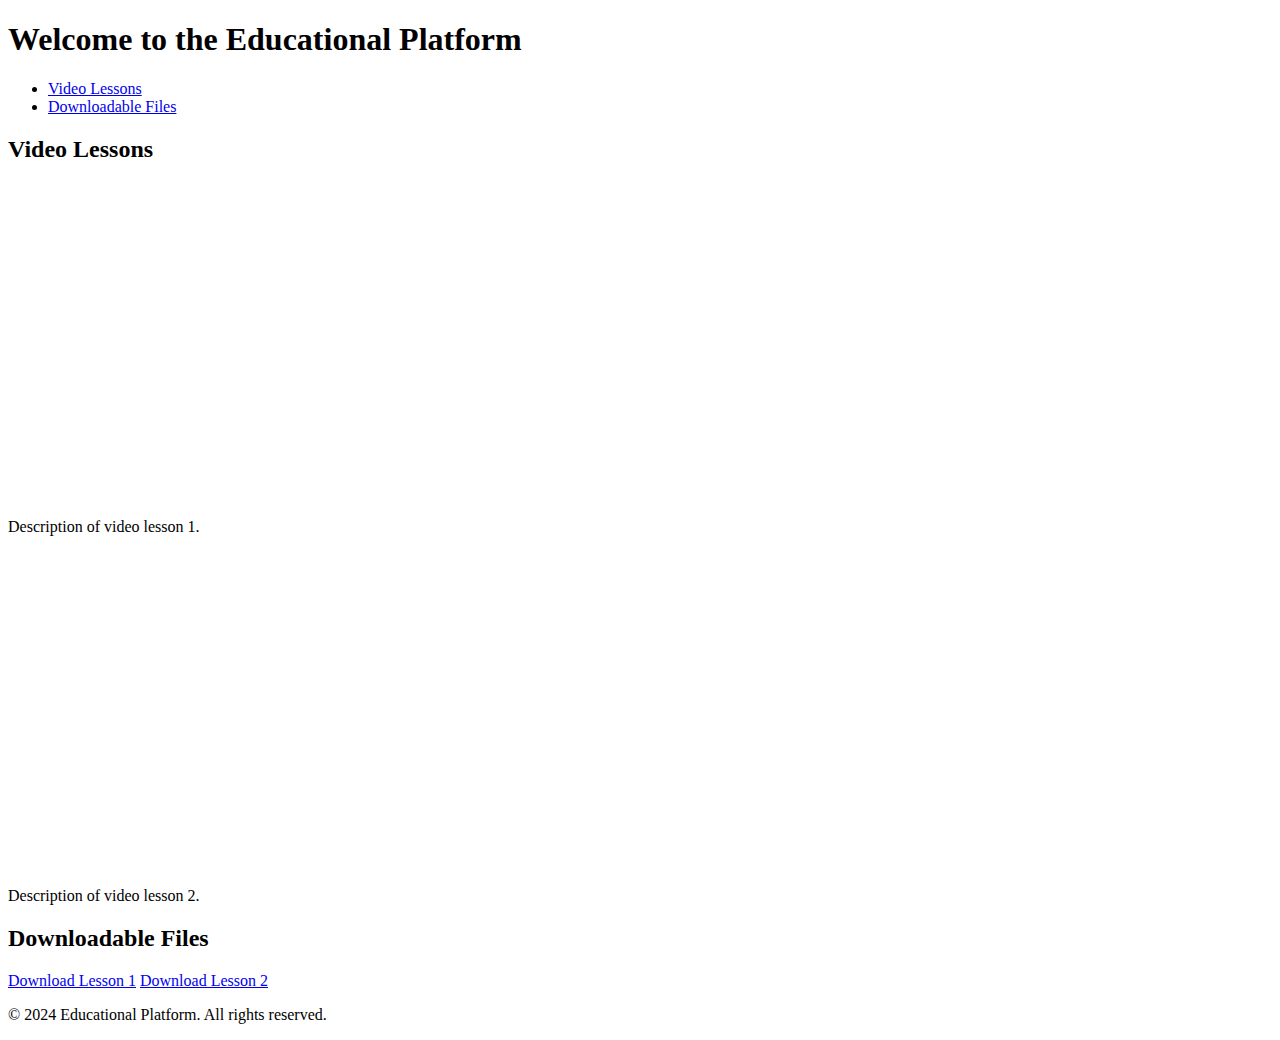
==== index.html @ 1ee7f0fa "Rename index.css to index.html" ====
<!DOCTYPE html>
<html lang="en">
<head>
    <meta charset="UTF-8">
    <meta name="viewport" content="width=device-width, initial-scale=1.0">
    <title>Educational Platform</title>
    <link rel="stylesheet" href="styles.css">
</head>
<body>
    <header>
        <h1>Welcome to the Educational Platform</h1>
    </header>

    <nav>
        <ul>
            <li><a href="#videos">Video Lessons</a></li>
            <li><a href="#downloads">Downloadable Files</a></li>
        </ul>
    </nav>

    <main>
        <section id="videos">
            <h2>Video Lessons</h2>

            <!-- YouTube Video 1 -->
            <div class="video">
                <iframe width="560" height="315" src="https://www.youtube.com/embed/YOUTUBE_VIDEO_ID_1" frameborder="0" allowfullscreen></iframe>
                <p>Description of video lesson 1.</p>
            </div>

            <!-- YouTube Video 2 -->
            <div class="video">
                <iframe width="560" height="315" src="https://www.youtube.com/embed/YOUTUBE_VIDEO_ID_2" frameborder="0" allowfullscreen></iframe>
                <p>Description of video lesson 2.</p>
            </div>
        </section>

        <section id="downloads">
            <h2>Downloadable Files</h2>

            <!-- Google Drive File 1 -->
            <a class="download-link" href="https://drive.google.com/file/d/GOOGLE_DRIVE_FILE_ID_1/view?usp=sharing" target="_blank" download>Download Lesson 1</a>

            <!-- Google Drive File 2 -->
            <a class="download-link" href="https://drive.google.com/file/d/GOOGLE_DRIVE_FILE_ID_2/view?usp=sharing" target="_blank" download>Download Lesson 2</a>
        </section>
    </main>

    <footer>
        <p>&copy; 2024 Educational Platform. All rights reserved.</p>
    </footer>
</body>
</html>
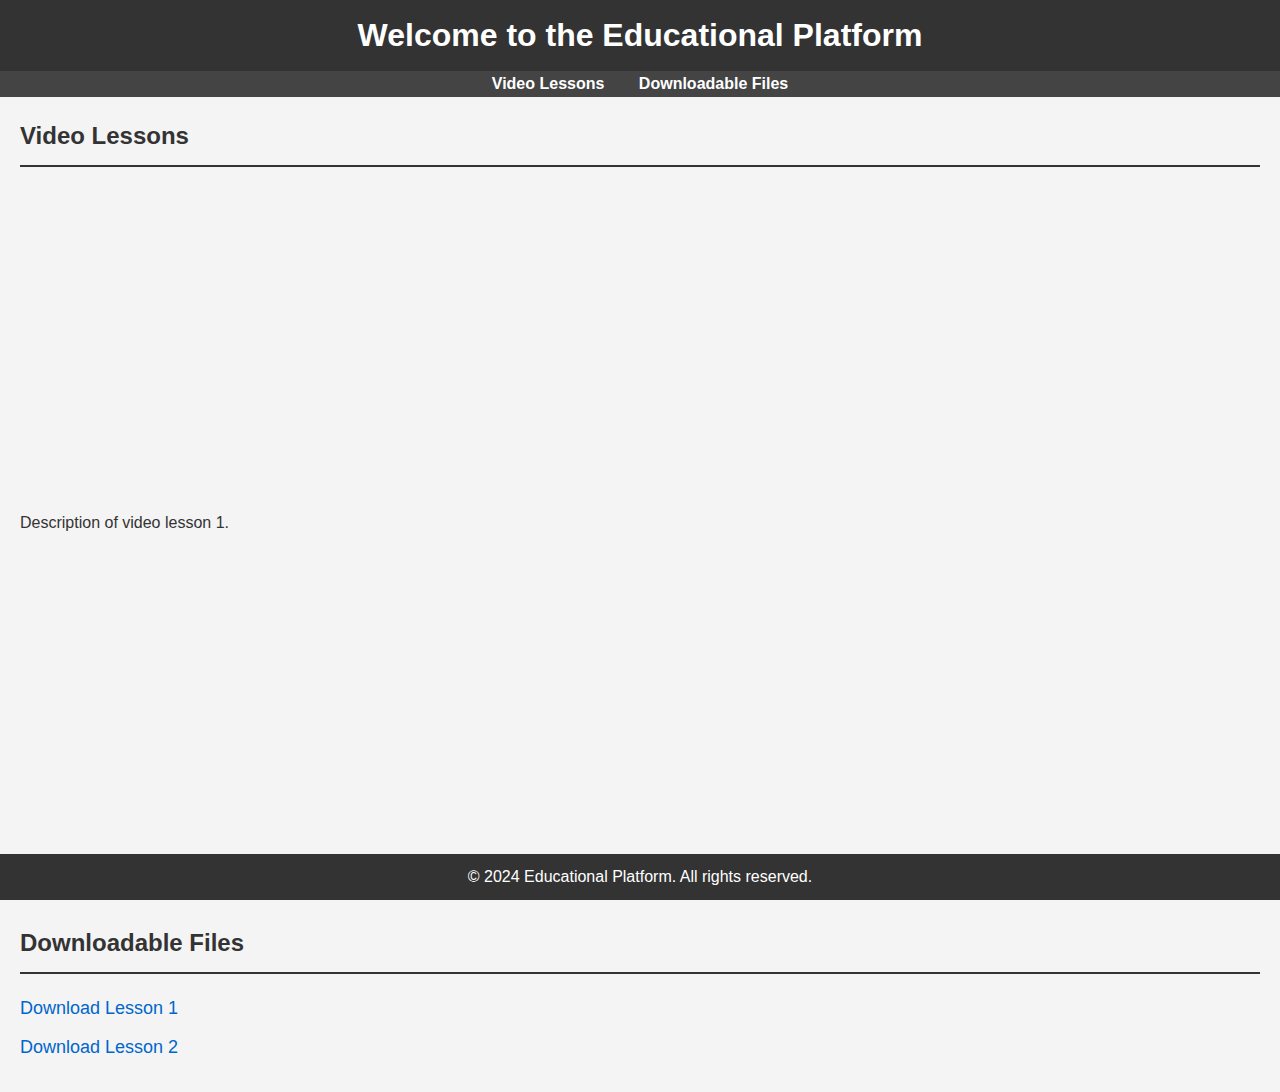
==== commit 9a9f8dfc: "Update index.html" ====
--- a/index.html
+++ b/index.html
@@ -24,13 +24,13 @@
 
             <!-- YouTube Video 1 -->
             <div class="video">
-                <iframe width="560" height="315" src="https://www.youtube.com/embed/YOUTUBE_VIDEO_ID_1" frameborder="0" allowfullscreen></iframe>
+                <iframe width="560" height="315" src="https://youtu.be/KX608C2RZek?si=69KjWCSy2oK9uk6O" frameborder="0" allowfullscreen></iframe>
                 <p>Description of video lesson 1.</p>
             </div>
 
             <!-- YouTube Video 2 -->
             <div class="video">
-                <iframe width="560" height="315" src="https://www.youtube.com/embed/YOUTUBE_VIDEO_ID_2" frameborder="0" allowfullscreen></iframe>
+                <iframe width="560" height="315" src="https://youtu.be/KX608C2RZek?si=69KjWCSy2oK9uk6O" frameborder="0" allowfullscreen></iframe>
                 <p>Description of video lesson 2.</p>
             </div>
         </section>
@@ -39,7 +39,7 @@
             <h2>Downloadable Files</h2>
 
             <!-- Google Drive File 1 -->
-            <a class="download-link" href="https://drive.google.com/file/d/GOOGLE_DRIVE_FILE_ID_1/view?usp=sharing" target="_blank" download>Download Lesson 1</a>
+            <a class="download-link" href="https://youtu.be/KX608C2RZek?si=69KjWCSy2oK9uk6O" target="_blank" download>Download Lesson 1</a>
 
             <!-- Google Drive File 2 -->
             <a class="download-link" href="https://drive.google.com/file/d/GOOGLE_DRIVE_FILE_ID_2/view?usp=sharing" target="_blank" download>Download Lesson 2</a>
--- a/styles.css
+++ b/styles.css
@@ -0,0 +1,87 @@
+/* Basic Reset */
+body, h1, h2, p, ul, li, iframe, a {
+    margin: 0;
+    padding: 0;
+    box-sizing: border-box;
+}
+
+/* Body Styling */
+body {
+    font-family: Arial, sans-serif;
+    line-height: 1.6;
+    background-color: #f4f4f4;
+    color: #333;
+}
+
+/* Header Styling */
+header {
+    background: #333;
+    color: #fff;
+    padding: 10px 0;
+    text-align: center;
+}
+
+header h1 {
+    margin: 0;
+}
+
+/* Navigation Styling */
+nav {
+    background: #444;
+    color: #fff;
+}
+
+nav ul {
+    list-style: none;
+    padding: 0;
+    text-align: center;
+}
+
+nav ul li {
+    display: inline;
+    margin: 0 15px;
+}
+
+nav ul li a {
+    color: #fff;
+    text-decoration: none;
+    font-weight: bold;
+}
+
+/* Main Content Styling */
+main {
+    padding: 20px;
+}
+
+h2 {
+    border-bottom: 2px solid #333;
+    padding-bottom: 10px;
+    margin-bottom: 20px;
+}
+
+.video {
+    margin-bottom: 20px;
+}
+
+.download-link {
+    display: block;
+    margin: 10px 0;
+    font-size: 18px;
+    color: #0066cc;
+    text-decoration: none;
+}
+
+.download-link:hover {
+    text-decoration: underline;
+}
+
+/* Footer Styling */
+footer {
+    background: #333;
+    color: #fff;
+    text-align: center;
+    padding: 10px 0;
+    position: fixed;
+    bottom: 0;
+    width: 100%;
+}
